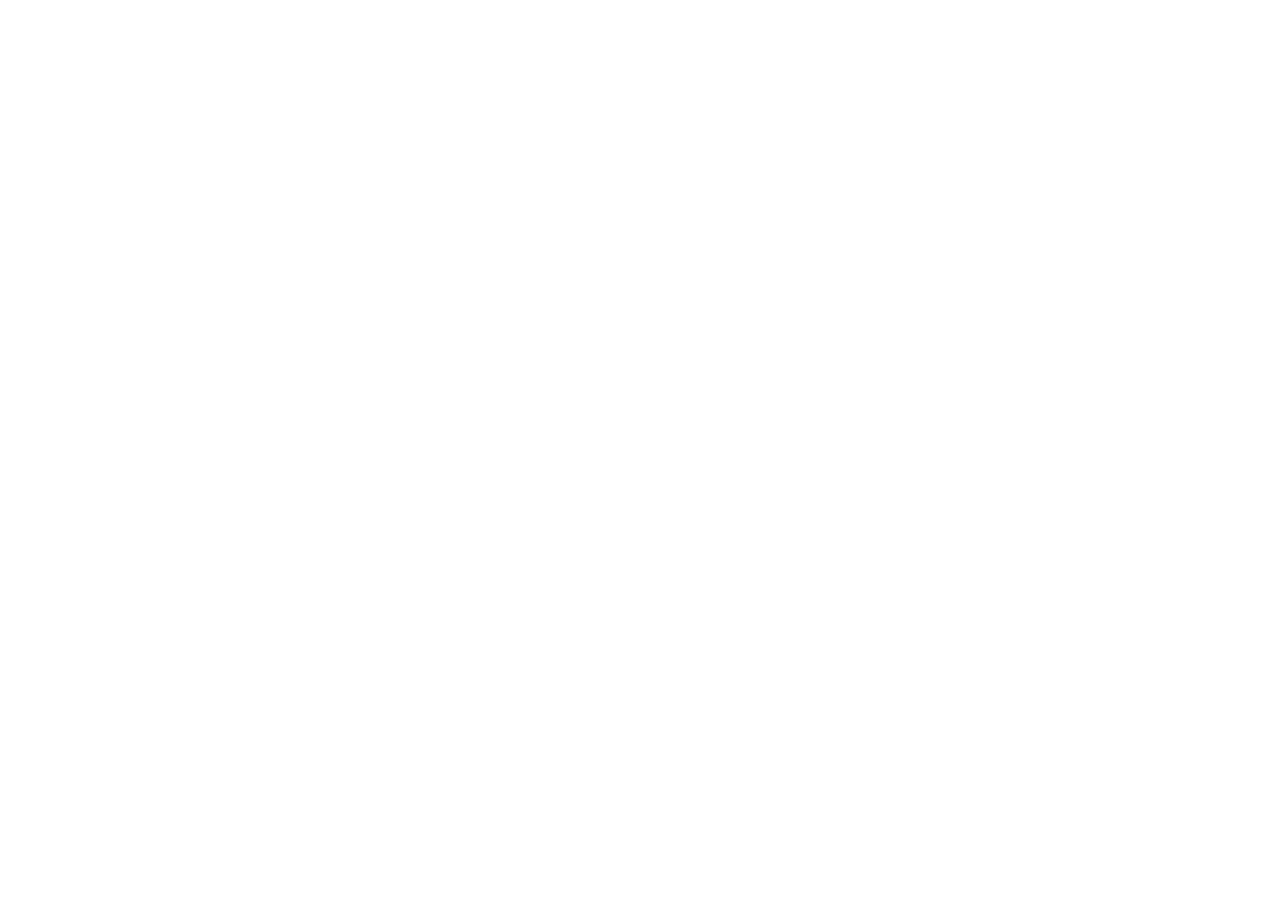
==== index.html @ 00d1e0bf "Create index.html" ====
<!DOCTYPE html>
<html lang="en">
<head>
    <meta charset="UTF-8">
    <meta http-equiv="X-UA-Compatible" content="IE=edge">
    <meta name="viewport" content="width=device-width, initial-scale=1.0">
    <title>Document</title>
</head>
<body>
    
</body>
</html>
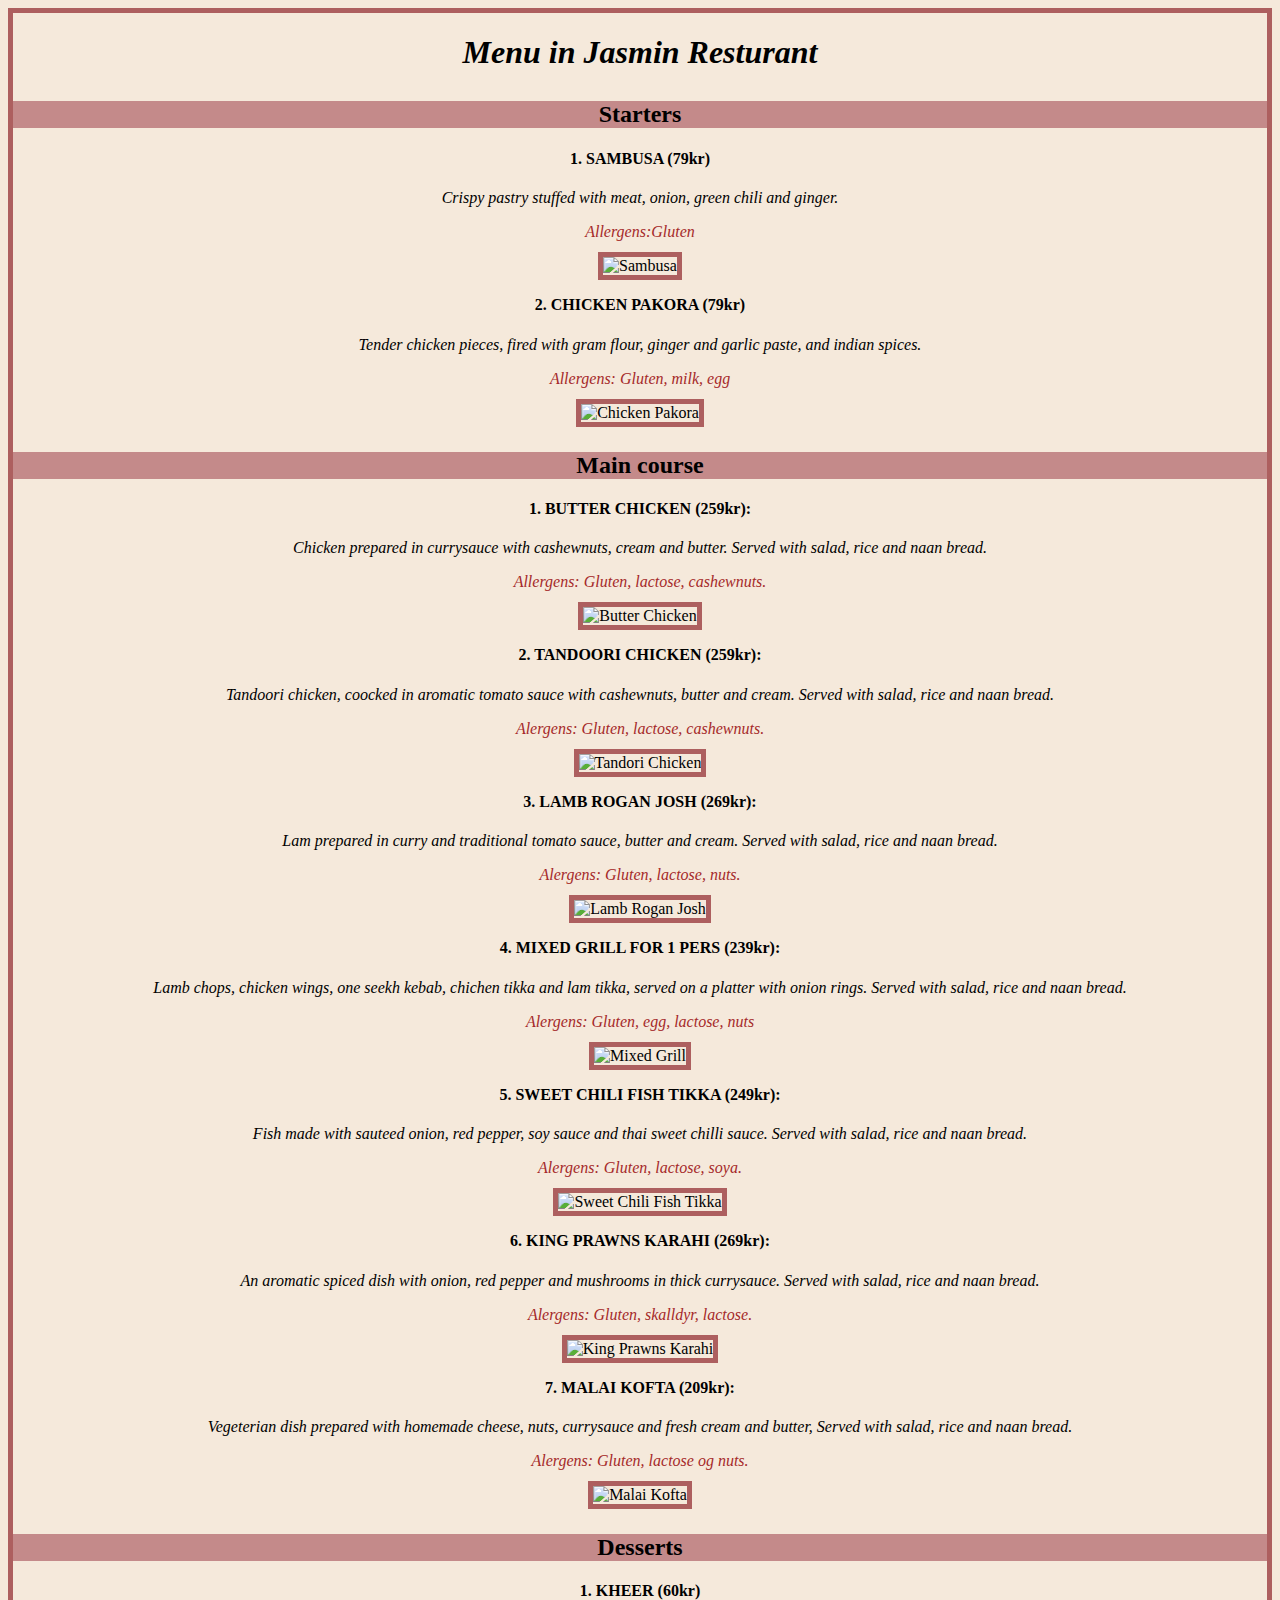
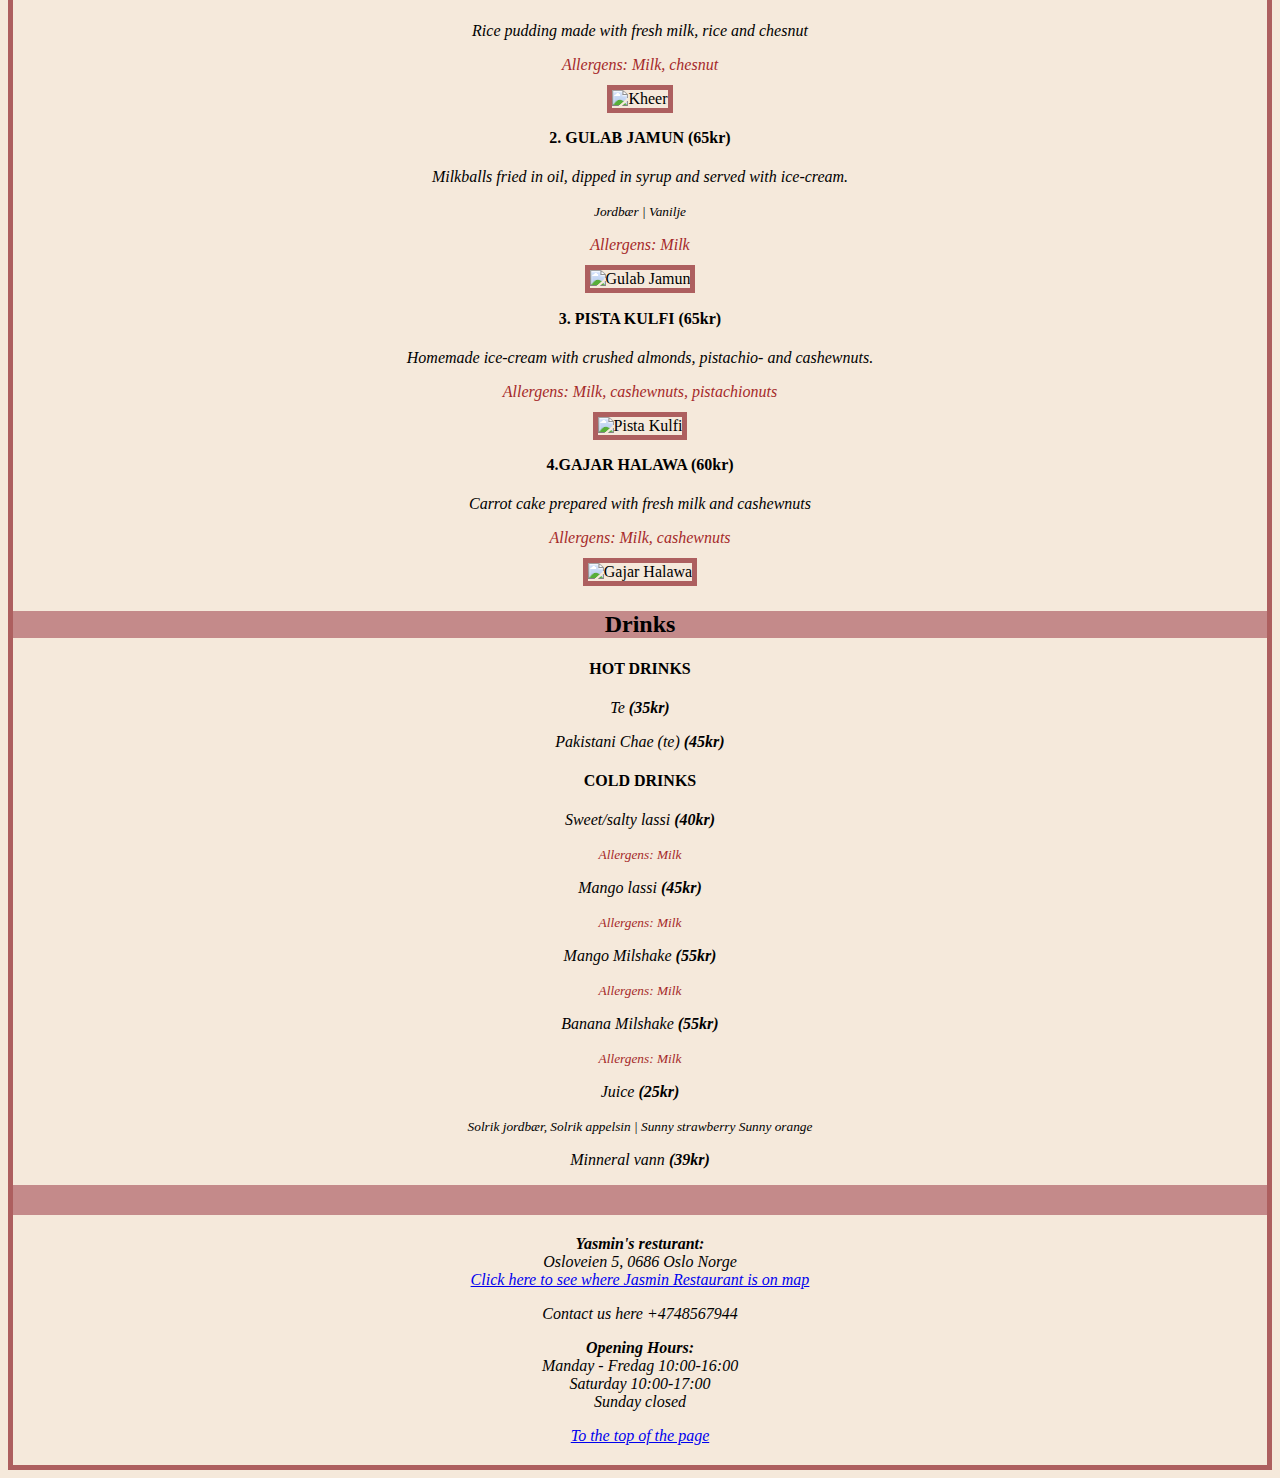
==== commit 79a44347: "jasmin meny" ====
--- a/index.html
+++ b/index.html
@@ -2,11 +2,137 @@
 <html lang="en">
 <head>
     <meta charset="UTF-8">
-    <meta http-equiv="X-UA-Compatible" content="IE=edge">
-    <meta name="viewport" content="width=device-width, initial-scale=1.0">
-    <title>Document</title>
+    <title>Menu in Jasmin Restaurant</title>
+    <link rel="stylesheet" href="index.css">
 </head>
-<body>
-    
+<body style="background-color: rgb(245, 233, 219); border: 5px solid rgb(173, 95, 95); text-align: center;">
+ 
+<h1 id="top"><i>Menu in Jasmin Resturant</i></h1>
+ 
+<h2>Starters</h2>
+ 
+<h4><Strong>1. SAMBUSA (79kr)</Strong></h4>
+<p>Crispy pastry stuffed with meat, onion, green chili and ginger.</p>
+<p class="BrownParagraph">Allergens:Gluten</p>
+<img src="https://i.redd.it/kyr98j3u5ij71.jpg" alt="Sambusa" width="200" height="170">
+ 
+ 
+<h4>2. CHICKEN PAKORA <strong>(79kr)</strong></h4>
+<p>Tender chicken pieces, fired with gram flour, ginger and garlic paste, and indian spices.</p>
+<p class="BrownParagraph">Allergens: Gluten, milk, egg</p>
+<img src="https://www.kitchensanctuary.com/wp-content/uploads/2020/08/Chicken-Pakoras-square-FS-62.jpg" alt="Chicken Pakora" width="200" height="170">
+ 
+ 
+<h2>Main course</h2>
+ 
+<h4>1. BUTTER CHICKEN (259kr):</h4>
+<p> Chicken prepared in currysauce with cashewnuts, cream and butter. Served with salad, rice and naan bread.</p>
+<p class="BrownParagraph">Allergens: Gluten, lactose, cashewnuts.</p>
+<img src="https://www.licious.in/blog/wp-content/uploads/2020/12/Chicken-Curry-recipe.jpg" alt="Butter Chicken" width="210" height="150">
+ 
+ 
+<h4>2. TANDOORI CHICKEN (259kr):</h4>
+<p>Tandoori chicken, coocked in aromatic tomato sauce with cashewnuts, butter and cream. Served with salad, rice and naan bread.</p>
+<p class="BrownParagraph">Alergens: Gluten, lactose, cashewnuts.</p>
+<img src="https://images.immediate.co.uk/production/volatile/sites/30/2021/02/butter-chicken-ac2ff98.jpg?resize=960,872?quality=90&webp=true&resize=300,272" alt="Tandori Chicken" width="230" height="150">
+ 
+ 
+<h4>3. LAMB ROGAN JOSH (269kr):</h4>
+<p>Lam prepared in curry and traditional tomato sauce, butter and cream. Served with salad, rice and naan bread.</p>
+<p class="BrownParagraph"> Alergens: Gluten, lactose, nuts.</p>
+<img src="https://img.taste.com.au/LKVCSGhX/w643-h428-cfill-q90/taste/2017/06/lamb-rogan-josh-127388-1.jpg" alt="Lamb Rogan Josh" width="250" height="150">
+ 
+ 
+<h4>4. MIXED GRILL FOR 1 PERS (239kr):</h4>
+<p>Lamb chops, chicken wings, one seekh kebab, chichen tikka and lam tikka, served on a platter with onion rings. Served with salad, rice and naan bread.</p>
+<p class="BrownParagraph">Alergens: Gluten, egg, lactose, nuts</p>
+<img src="https://www.unileverfoodsolutions.eg/dam/global-ufs/mcos/meps/arabia/calcmenu/recipes/EG-recipes/In-Development/mix-grill-with-balsamic/main-header.jpg" alt="Mixed Grill" width="250" height="150">
+ 
+ 
+<h4>5.  SWEET CHILI FISH TIKKA (249kr):</h4>
+<p>Fish made with sauteed onion, red pepper, soy sauce and thai sweet chilli sauce. Served with salad, rice and naan bread.</p>
+<p class="BrownParagraph">Alergens: Gluten, lactose, soya.</p>
+<img src="https://images.food52.com/SOESc7bjRuUrsjCAy1Vq3fN63-s=/1008x672/filters:format(webp)/1e269808-9265-4115-945c-92965e033a77--fish_tm.jpg" alt="Sweet Chili Fish Tikka" width="250" height="150">
+ 
+ 
+<h4>6. KING PRAWNS KARAHI (269kr):</h4>
+<p> An aromatic spiced dish with onion, red pepper and mushrooms in thick currysauce. Served with salad, rice and naan bread.</p>
+<p class="BrownParagraph">Alergens: Gluten, skalldyr, lactose.</p>
+<img src="https://assets.cookfood.net/product_553_2805.jpg" alt="King Prawns Karahi" width="240" height="150">
+ 
+ 
+<h4>7. MALAI KOFTA (209kr):</h4>
+<p>Vegeterian dish prepared with homemade cheese, nuts, currysauce and fresh cream and butter, Served with salad, rice and naan bread. </p>
+<p class="BrownParagraph">Alergens: Gluten, lactose og nuts.</p>
+<img src="https://www.vegrecipesofindia.com/wp-content/uploads/2021/04/malai-kofta-1-1024x1536.jpg"  alt="Malai Kofta" width="250" height="250">
+ 
+<h2>Desserts</h2>
+   
+<h4>1. KHEER <strong>(60kr)</strong></h4>
+<p> Rice pudding made with fresh milk, rice and chesnut </p>
+<p class="BrownParagraph">Allergens: Milk, chesnut </p>
+<img src="https://www.aperitif.no/storage/image/core_files/2018/9/22/bcca40cfa5654220c0492be48d99d73d/jpg/aperitif/article_details_medium/phpk00inb.jpg" alt="Kheer" width="200" height="140";>
+       
+   
+<h4>2. GULAB JAMUN <strong>(65kr)</strong></h4>
+<p>Milkballs fried in oil, dipped in syrup and served with ice-cream.</p>
+<p><small>Jordbær | Vanilje</small></p>
+<p class="BrownParagraph">Allergens: Milk</p>
+<img src="https://www.funfoodfrolic.com/wp-content/uploads/2020/07/Gulab-Jamun-Thumbnail-500x500.jpg" alt="Gulab Jamun" width="200" height="160";>
+           
+   
+<h4>3. PISTA KULFI <strong>(65kr)</strong></h4>
+<p>Homemade ice-cream with crushed almonds, pistachio- and cashewnuts.</p>
+<p class="BrownParagraph">Allergens: Milk, cashewnuts, pistachionuts</p>
+<img src="https://i.ndtvimg.com/i/2018-03/kulfi_620x350_51521531449.jpg" alt="Pista Kulfi" width="200" height="150"; class="BorderPicture">
+           
+ 
+<h4>4.GAJAR HALAWA <strong>(60kr)</strong></h4>
+<p>Carrot cake prepared with fresh milk and cashewnuts</p>
+<p class="BrownParagraph">Allergens: Milk, cashewnuts</p>
+<img src="https://cdn.cdnparenting.com/articles/2020/01/24153853/Carrot-Halwa-Recipe.jpg" alt="Gajar Halawa" width="200" height="140";>
+ 
+<!--  Her starter Drikke  !-->
+ 
+<h2>Drinks</h2>
+ 
+<h4>HOT DRINKS</h4>
+<p>Te <strong>(35kr)</strong></p>
+<p> Pakistani Chae (te) <strong> (45kr)</strong> </p>
+ 
+<h4>COLD DRINKS</h4>
+<p>Sweet/salty lassi <strong>(40kr)</strong></p>
+<p class="BrownParagraph"><small>Allergens: Milk</small></p>
+ 
+<p> Mango lassi <strong> (45kr) </strong> </p>
+<p class="BrownParagraph"> <small>Allergens: Milk</small></p>
+ 
+<p>Mango Milshake <strong>(55kr) </strong></p>
+<p class="BrownParagraph"> <small>Allergens: Milk</small></p>
+ 
+<p>Banana Milshake <strong>(55kr) </strong> </p>
+<p class="BrownParagraph"> <small>Allergens: Milk</small></p>
+ 
+<p>Juice  <strong>(25kr)</strong></p>
+<p><small>Solrik jordbær, Solrik appelsin | Sunny strawberry Sunny orange</small></p>
+ 
+<p>Minneral vann <strong>(39kr)</strong> </p>
+ 
+<div id="Border"></div>
+ 
+<address id="Address">
+   <b>Yasmin's resturant:</b> <br>
+    Osloveien 5, 0686 Oslo Norge <br>
+    <a href="https://www.google.com/maps/place/Jasmin+restaurant/@59.748333,10.0020785,15z/data=!3m1!4b1!4m5!3m4!1s0x464121375d1446dd:0x1f4b6a4138f5bed1!8m2!3d59.7483653!4d10.0108567">Click here to see where Jasmin Restaurant is on map</a><br>
+    <p>Contact us here +4748567944</p>
+    <b>Opening Hours:</b> <br>
+    Manday - Fredag 10:00-16:00<br>
+    Saturday 10:00-17:00<br>
+    Sunday closed
+ 
+<p><a href="#top">To the top of the page</a></p>
+   
+</address>
+ 
 </body>
 </html>--- a/index.css
+++ b/index.css
@@ -0,0 +1,30 @@
+.BrownParagraph{
+    color: brown;
+}
+ 
+img{
+    /* color: brown; */
+    outline:5px solid rgb(173, 95, 95);
+}
+ 
+p {
+    font-style: italic;
+}
+h2 {
+    background-color: rgb(196, 138, 138);
+   font-family: Tahoma;
+   margin-top: 30px;
+}
+#Border {
+    background-color:rgb(196, 138, 138);
+    height: 30px;
+    width: 100%;
+    margin-bottom: 20px;
+}
+#Address {
+    margin-bottom: 20px;
+}
+ 
+#top {
+    font-family: Impact
+}